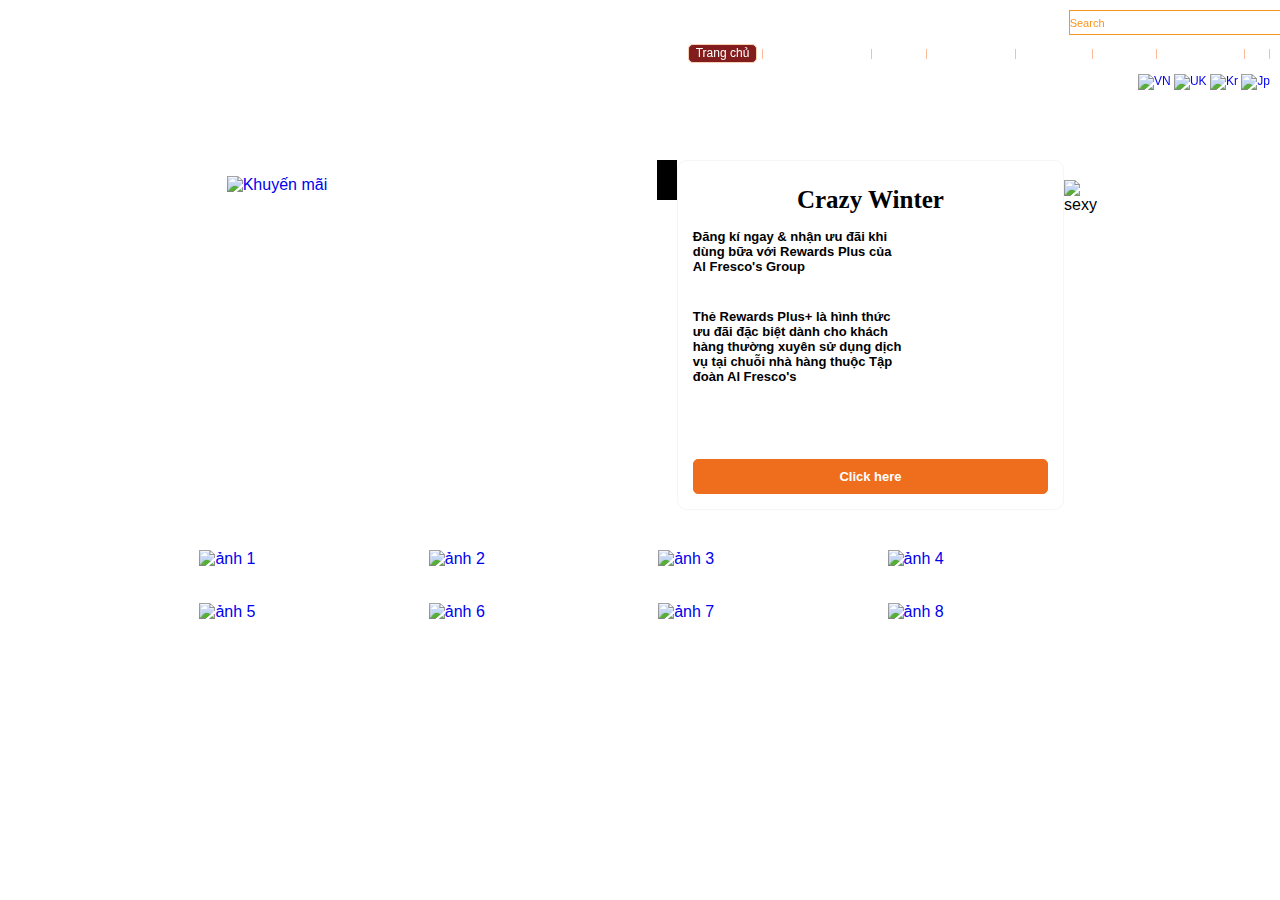
==== index.html @ c58ccd2f "upload" ====
<!DOCTYPE html>
<html lang="en">
<head>
    <meta charset="UTF-8">
    <meta http-equiv="X-UA-Compatible" content="IE=edge">
    <meta name="viewport" content="width=device-width, initial-scale=1.0">
    <title>Home</title>
    <link rel="stylesheet" href="css/header.css">
    <link rel="stylesheet" href="css/footer.css">
    <link rel="stylesheet" href="css/index.css">
    <link rel="stylesheet" href="https://maxcdn.bootstrapcdn.com/font-awesome/4.7.0/css/font-awesome.min.css">
    <style>
        #main{
            background-image:url(img/body/IMG_0828.JPG);
            background-attachment:fixed;
            background-size: 100% 100%;
            margin: 0 auto !important;
            padding: 90px 110px !important;
            z-index:2;
            min-height: 465px;
        }
        button:hover {
  opacity: 0.8;}
.cancelbtn {
  width: auto;
  padding: 10px 18px;
  background-color: #f44336;
}
.imgcontainer {
  text-align: center;
  margin: 24px 0 12px 0;
  position: relative;
}
.container {
  padding: 16px;
}
span.psw {
  float: right;
  padding-top: 16px;
}
.modal {
  display: none; 
  position: fixed;
  width: 100%; 
  height: 100%; 
  overflow: auto; 
  background-color: rgb(0,0,0); 
  background-color: rgba(0,0,0,0.4);
}
.modal-content {
    background-color: rgba(255, 255, 255, 0.8);
  margin: 5% auto 15% auto;
  border: 1px solid #888;
  width: 80%; 
}
.close {
  position: absolute;
  right: 25px;
  top: 0;
  color: #000;
  font-size: 35px;
  font-weight: bold;
}
.close:hover,
.close:focus {
  color: red;
  cursor: pointer;
}
.animate {
  -webkit-animation: animatezoom 0.6s;
  animation: animatezoom 0.6s
}
@keyframes animatezoom {
  from {transform: scale(0)} 
  to {transform: scale(1)}
}
@-webkit-keyframes animatezoom {
  from {-webkit-transform: scale(0)} 
  to {-webkit-transform: scale(1)}
}
@media screen and (max-width: 300px) {
  span.psw {
     display: block;
     float: none;
  }
  .cancelbtn {
     width: 100%;
  }
}
    </style>    
</head>
<body>
    <div id="id01" class="modal">
  
        <form class="modal-content animate" action="/action_page.php" method="post">
          <div class="imgcontainer">
            <span onclick="document.getElementById('id01').style.display='none'" class="close" title="Close Modal">&times;</span>            
          </div>
      
          <div class="container">
            <label for="uname"><b>Tên đăng nhập</b></label>
            <input type="text" placeholder="Nhập tên đăng nhập" name="uname" required>
      
            <label for="psw"><b>Mật khẩu</b></label>
            <input type="password" placeholder="Nhập mật khẩu" name="psw" required>
              
            <button type="submit">Đăng nhập</button>
            <label>
              <input type="checkbox" checked="checked" name="remember"> Remember me
            </label>
          </div>
      
          <div class="container" style="background-color: rgba(255, 255, 255, 0.8);">
            <button type="button" onclick="document.getElementById('id01').style.display='none'" class="cancelbtn">Hủy</button>
            <span class="psw">Forgot <a href="#">password?</a></span>
          </div>
        </form>
      </div>      
      <script>
      var modal = document.getElementById('id01');
      window.onclick = function(event) {
          if (event.target == modal) {
              modal.style.display = "none";
          }
      }
      </script>
      <div id="id02" class="modal">
  
        <form class="modal-content animate" action="/action_page.php" method="post">
          <div class="imgcontainer">
            <span onclick="document.getElementById('id02').style.display='none'" class="close" title="Close Modal">&times;</span>            
          </div>
      
          <div class="container">
            <label for="uname"><b>Tên đăng kí</b></label>
            <input type="text" placeholder="Nhập tên cần đăng kí" name="uname" required>
      
            <label for="psw"><b>Mật khẩu đăng kí</b></label>
            <input type="password" placeholder="Nhập mật khẩu cần đăng kí" name="psw" required>
              
            <button type="submit">Đăng kí!</button>
            <label>
              <input type="checkbox" checked="checked" name="remember"> Check
            </label>
          </div>    
         </form>
      </div>
      <script>
      var modal = document.getElementById('id02');
      window.onclick = function(event) {
          if (event.target == modal) {
              modal.style.display = "none";
          }
      }
      </script>
    <section id="header">
        <div id="logo">
            <a href="#"><img src="img/header/logo.png" alt=""></a>
        </div>
        <div class="header-top">
            <div id="searchform" class="clearfix">
                <div class="item" id="register">
                    <a onclick="document.getElementById('id01').style.display='block'"  href="dangnhap.html">Đăng nhập </a>
                    <a onclick="document.getElementById('id02').style.display='block'" href="">&ensp;Đăng ký </a>   
                </div>
                <div class="item">
                    <input class="search_textbox" type="text" value="Search">
                    <div class="search_button">
                        <a href="#"><img src="img/header/searchbtn.png" alt=""></a>
                    </div>
                </div>
            </div>
            <div id="menu" clas`s="clearfix">
                <ul>
                    <li><a class="menu-active" href="index.html">Trang chủ </a></li>
                    <li><a href="Order.html">Đặt hàng online</a></li>
                    <li><a href="menu.html">Menu</a></li>
                    <li><a href="#">Khuyến mãi</a></li>
                    <li><a href="#">Giới thiệu</a></li>
                    <li><a href="contact.html">Liên hệ</a></li>
                    <li><a href="tuyendung.html">Tuyển dụng</a></li>
                    <li><a href="gio.html"><img src="img/header/cart.png" alt=""></a></li>
                </ul>
            </div>
            <div id="flag">
                <a href="#"><img src="img/header/vi.png" alt="VN" title="Vietnamese"></a>
                <a href="#"><img src="img/header/uk.png" alt="UK" title="English"></a>
                <a href="#"><img src="img/header/kor.png" alt="Kr" title="Korean"></a>
                <a href="#"><img src="img/header/ja.png" alt="Jp" title="Japanese"></a>
            </div>
        </div>
    </section>
    <section id=main>
        <div id="body_content">
            <div id="intro_diolog">             
             <div class="slidecaption"> 
                <a href="#"> <img src="img/body/ALF_SG_Crazy_Winter_TV_2.jpg" height="250px" alt="Khuyến mãi"></a>
             </div>             
             <div class="content_diolog">
                  <div class="arrow">                
                  </div>
                 <div class="all"> 
                     <div class="main_content">
                      <h2 class=title_diolog>Crazy Winter</h2>
                      <h3 class="description_diolog">Đăng kí ngay & nhận ưu đãi khi dùng bữa với Rewards Plus của Al Fresco's Group
                      </h3>
                       <h3 class= description_diolog> Thẻ Rewards Plus+ là hình thức ưu đãi đặc biệt dành cho khách hàng thường xuyên sử dụng dịch vụ tại chuỗi nhà hàng thuộc Tập đoàn Al Fresco's
                       </h3>
                       <p> <Button class="button_our_food"> Click here</Button> 
                       </p>
                    </div>
                       <p> <img src="img/body/GirlALF.png" alt="sexy">
                       </p>                     
                 </div>
            </div>
        </div>            
            <div id="grid_container">
                 <ul id="slide">
                  <li> <a href="#"> <img src="img/body/popup-re-vn.gif" alt="ảnh 1"></a></li>
                  <li> <a href="#"> <img src="img/body/Promotion.png" alt="ảnh 2"></a></li>
                  <li> <a href="#"> <img src="img/body/Mail.png" alt="ảnh 3"></a></li>
                  <li> <a href="#"> <img src="img/body/Menulunchspecialen.png" alt="ảnh 4"></a></li>
                  <li> <a href="#"> <img src="img/body/Facebook.png" alt="ảnh 5"></a></li>
                  <li> <a href="#"> <img src="img/body/Instagram.png" alt="ảnh 6"></a></li>
                  <li> <a href="#"> <img src="img/body/Location.png" alt="ảnh 7"></a></li>
                  <li> <a href="#"> <img src="img/body/Mail.png" alt="ảnh 8"></a></li>
                 </ul>
            </div>
        </div>
    </section>
    <section id=footer>
        <div class="footer-left">
<ul>
    <li style="color: white; text-align: center;" class="item">@ The Al Fresco's Group 2019 &ensp;</li>
    <li class="item"><a class="icon_face" href="#"> <i class="fa fa-youtube-play"></i></a></li> 
    <li class="item"><a class="icon_youtube" href="#"> <i class="fa fa-facebook"></i></a></li>
    <li class="item"><a class="icon_app" href="#"> <i class="fa fa-archive"></i></a></li>
</ul>
        </div>
        <div class="footer-right">
<ul>
    <li> <a href="#">Sơ đồ site</a> </li>
    <li> <a href="nhuongquyen.html">Nhượng quyền</a> </li>
    <li> <a href="#">Chính sách bảo mật</a> </li>
    <li> <a href="#">Điều kiện sử dụng</a> </li>
    <li> <a href="#">Head office</a> </li>
</ul>
        </div>
    </section>    
</body>
</html>
---- css/header.css ----
* {
    margin: 0;
    padding: 0;
}
body {
    font-family: Arial;
    margin: 0 auto;
    background-color: white;
}
ul {
    list-style: none;
}
a {
    text-decoration: none;
}
#header {
    width: 100%;
    height: 70px;
    position: fixed;
    color: white;
    font-family: Arial, Helvetica, sans-serif;
    font-size: 9pt;
}
#logo {
position: absolute;
    top: 8px;
    left: 45px;
}
.header-top {
background-image: url(../img/header/bg.png);
background-repeat: repeat-x;
height: 80px;
padding: 10px 10px 0;
text-align: right;
}
#searchform {
    display: flex;
    justify-content: flex-end;
    
}
#searchform .item {
    margin-left: -17px;
    padding: -5px 10px;
    display: flex;
}

.clearfix {
    zoom: 1;
}
.clearfix:after {
    clear: both;
    content: ".";
    display: block;
    height: 1;
    line-height: 0;
    visibility: hidden;
    margin-bottom: auto;
}
#searchform #register {
    line-height: 30px;
    margin: 2px;
}
#searchform #register a {
    color: white;   
}
#searchform .search_textbox {
    border: 1px solid #F7941D;
    color: #F7941D;
    font-size: 11px;
    height: 23px;
    position: relative;
    left: 24px;
    width: 220px;
}
#searchform .search_button {
    background-color: #FFC3A5;
    height: 23px;
    position: relative;
    top: 1px;
}
#menu ul {
    display: flex;
    justify-content: flex-end;
    height: 20px;
    margin: 5px 0 0; 
}
#menu ul li {
    border-right: 1px solid #ffbc9b;
    height: 10px;
    padding: 0 5px;
}
#menu ul li a {
    color: white;
    display: block;
    height: 23px;
    margin-top: -5px;
    padding: 1px 7px;
}
#menu ul li.cartimg {
    border-right: 0 none;
    margin: -5px 0 10px 10px;
    padding-bottom: 0;
    padding-top: 0;
    position: relative;
}
#menu ul li a.menu-active {
    background: none repeat scroll 0 0 #831d1d;
    border: 1px solid #f9cfb6;
    border-radius: 5px;
    height: 15px;
}
#menu ul li a:active, #menu ul li a:hover {
    background-color: white;
    border-radius: 5px;
    height: 15px;
    color: #e0611d;
}
#flag {
    margin-top: 5px;
}
#flag img:hover {
    cursor: pointer;
}
---- css/footer.css ----
#footer{
    background-image: url(../img/footer/bg_footer.png);
    background-repeat: repeat-x;
    position: relative, 0;
    font-size: orange;
    font-size: 12px;
    width: 100%;
    margin: 8px, 15px;
    display: flex;
}
#footer .footer-left ul{
   display: flex;
}
#footer .footer-left.item{
    padding-left: 5px;
}
#footer .footer-left .item a{
    align-items: center;
    display:flex;
    margin: 4px;
    width: 20px;
    height: 8px;
    font-size: 13px;
    color: white;
    padding-top: -3px;
}
#footer .footer-right{
    display: flex;
    padding-left: auto;
    padding-right: 20px;
}
#footer .footer-right ul{
    display: flex;
justify-content: flex-end;
    padding-left: 570px;
}
#footer .footer-right ul li{
    border: 1px, #FFBC9B;
    text-transform: normal;
    margin : 0, 10px;
    padding-left: 10px;
}
#footer .footer-right ul li a{
 
  color: white;
}
#footer .footer-right ul li:last-child{
    border-right:0px;
}
#footer .footer-right ul li:hover a{
    text-decoration: orange;
}
---- css/index.css ----
#body_content{
    width: 90%;
    margin: auto;
}
#body_content #intro_diolog{
    display: flex;
    margin-top: 70px;
}
#intro_diolog .slidecaption{
    width: 45%;
    margin-left: 5%;
    padding: 15px;
    background-color: white;
    border: 1px,solid, white;
    border-radius: 10px;
}
#intro_diolog .slidecaption img{
    width: 100%;
    height: auto;
}
#intro_diolog .content_diolog{
    width: 50%;
    display: flex;
}
.content_diolog .main_content{
    background-color: white;
    border: 1px,solid, #F6F6F6;
    border-radius: 15px;    
    left: 15px;
    padding-left: 15px;
}
.content_diolog .arrow{
    border-color: transparent, white;
    border-style: solid;
    border-width: 20px 20px 20px 0px;
    height: 0px;    
    top: 80px;
}
.content_diolog .main_content .title_diolog{
    font-size: 25px;
    font-weight: bold;
    font-family: comic ;
    margin-top: 10px;
    margin-bottom: 15px;
}
.content_diolog .main_content .description_diolog{
    width: 60%;
    margin-bottom: 35px;
    font-size: 13px;
}
.content_diolog .main_content .button_our_food{
    width: 100%;
    height: 35px;
    font-size: 13px;
    font-weight: bold;
    color: white;
    background-color: #EF6E1D;
    border: 1px, solid,#EF6E1D;
    border-radius: 5px;
    margin-top: 40px;
}
.content_diolog .main_content .button_our_food:hover{
    cursor: pointer;
    transform: scale(1.1);
    }
    .all{
           display: flex;
        background-color: white;
        border-radius: 10px;    
    }
.all img{
    width: 155px;
    height: 260px;
    padding-top: 20px;
    padding-right: 20px;
}
#intro_diolog .main_content{
    background-color: white;
    border: 1px,solid, #F6F6F6;
    border-radius: 10px;
    padding: 15px;
    text-align: center;
    float: left;
}
#intro_diolog .main_content h3{
text-align: left;
}
.content_diolog .main_content img{
    position: absolute;
    padding-top: 15px;
    padding-right: 15px;
    width: 155px;
}
#grid_container #slide{
    display: flex;
    flex-wrap: wrap;
    justify-content: flex-end;
    margin-top: 40px;
}
#grid_container ul li{
    width: 23%;
    margin-right: 10px;
    margin-bottom: 35px;
}
#grid_container ul li img{
    width: 100%;
    height: 100px;
}
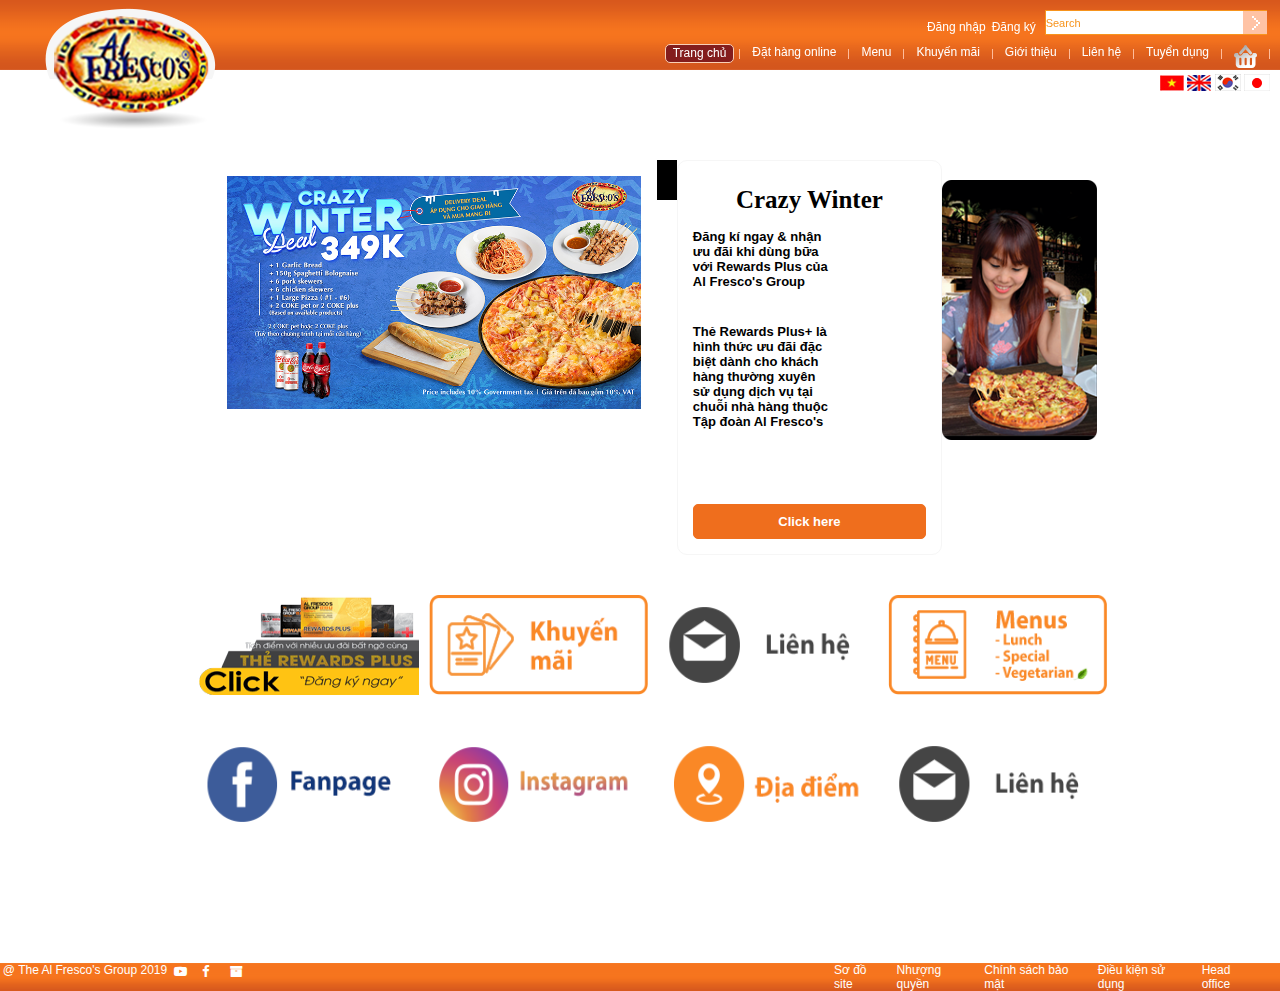
==== commit 00f4ed03: "upload bs" ====
--- a/index.html
+++ b/index.html
@@ -243,7 +243,7 @@
     <li> <a href="nhuongquyen.html">Nhượng quyền</a> </li>
     <li> <a href="#">Chính sách bảo mật</a> </li>
     <li> <a href="#">Điều kiện sử dụng</a> </li>
-    <li> <a href="#">Head office</a> </li>
+    <li> <a href="office.html">Head office</a> </li>
 </ul>
         </div>
     </section>    
